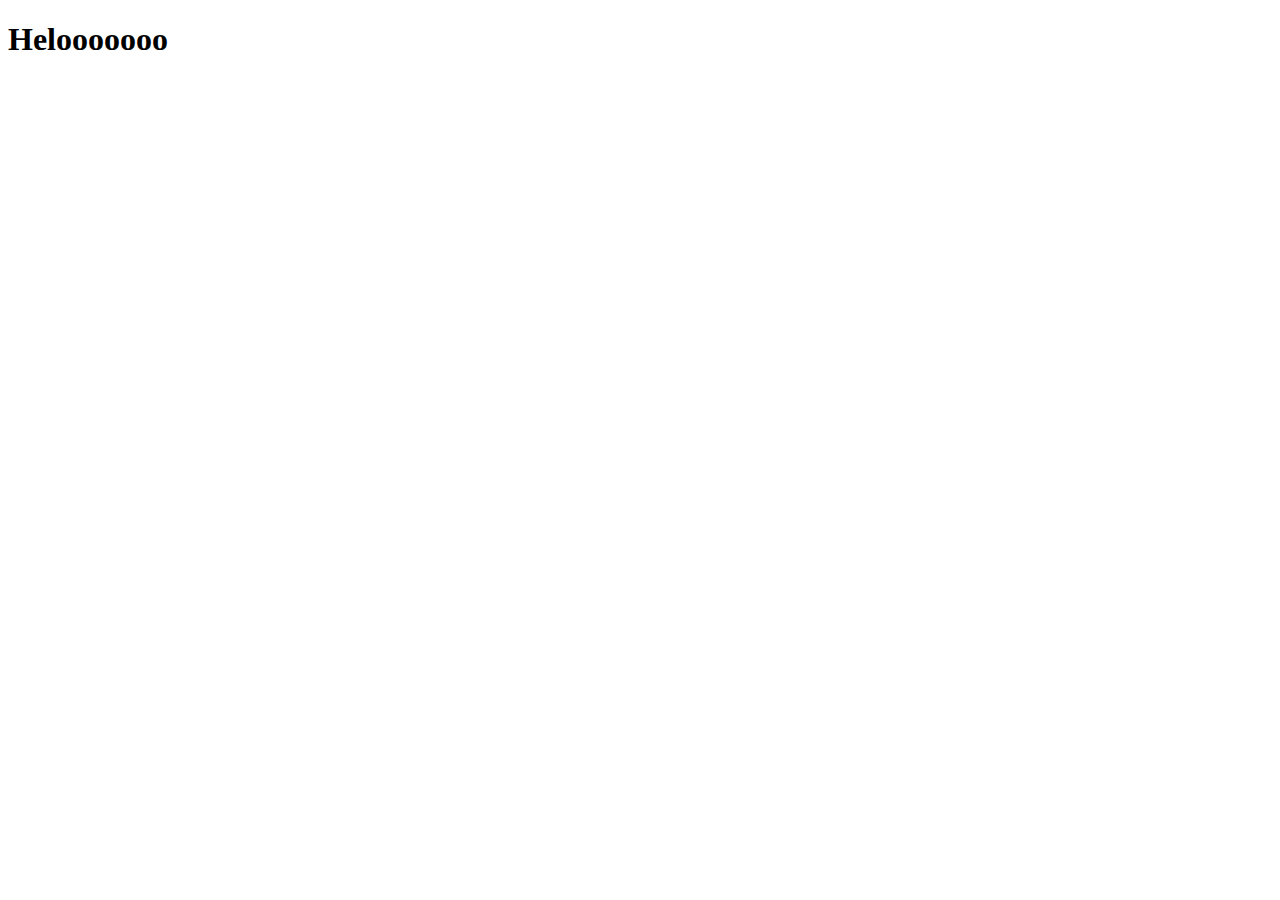
==== site/index.html @ c595fc14 "my 1t page" ====
<!DOCTYPE html>
<html>
<head>
	<meta charset="utf-8">
	<meta name="viewport" content="width=device-width, initial-scale=1">
	<title>Hello world</title>
</head>
<body>
<h1> Helooooooo</h1>
</body>
</html>
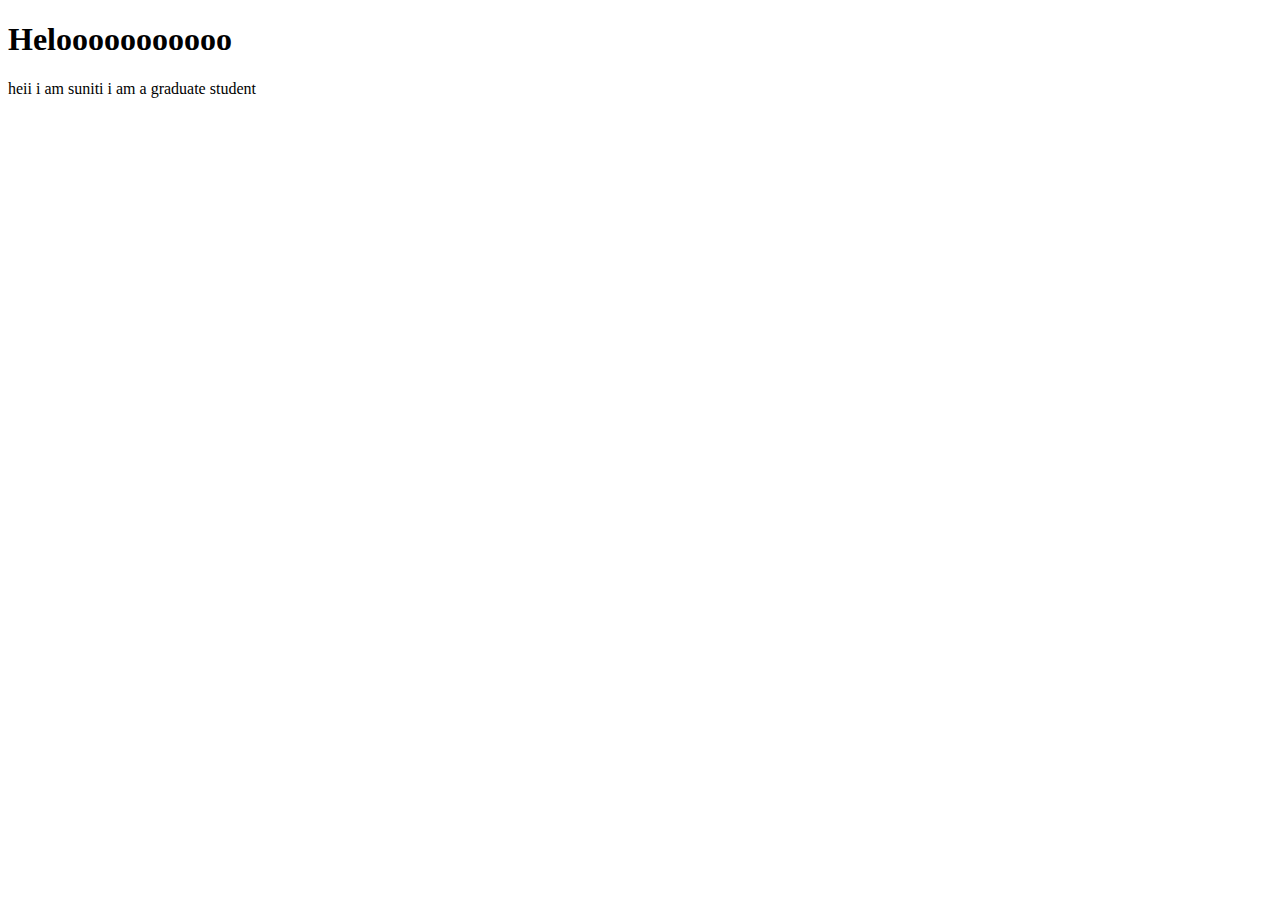
==== commit 046cd3fd: "assignment" ====
--- a/site/index.html
+++ b/site/index.html
@@ -4,8 +4,10 @@
 	<meta charset="utf-8">
 	<meta name="viewport" content="width=device-width, initial-scale=1">
 	<title>Hello world</title>
+	<meta http-equiv="refresh" content="10">
 </head>
 <body>
-<h1> Helooooooo</h1>
+<h1> Helooooooooooo</h1>
+<p>heii i am suniti i am a graduate student</p>
 </body>
 </html>